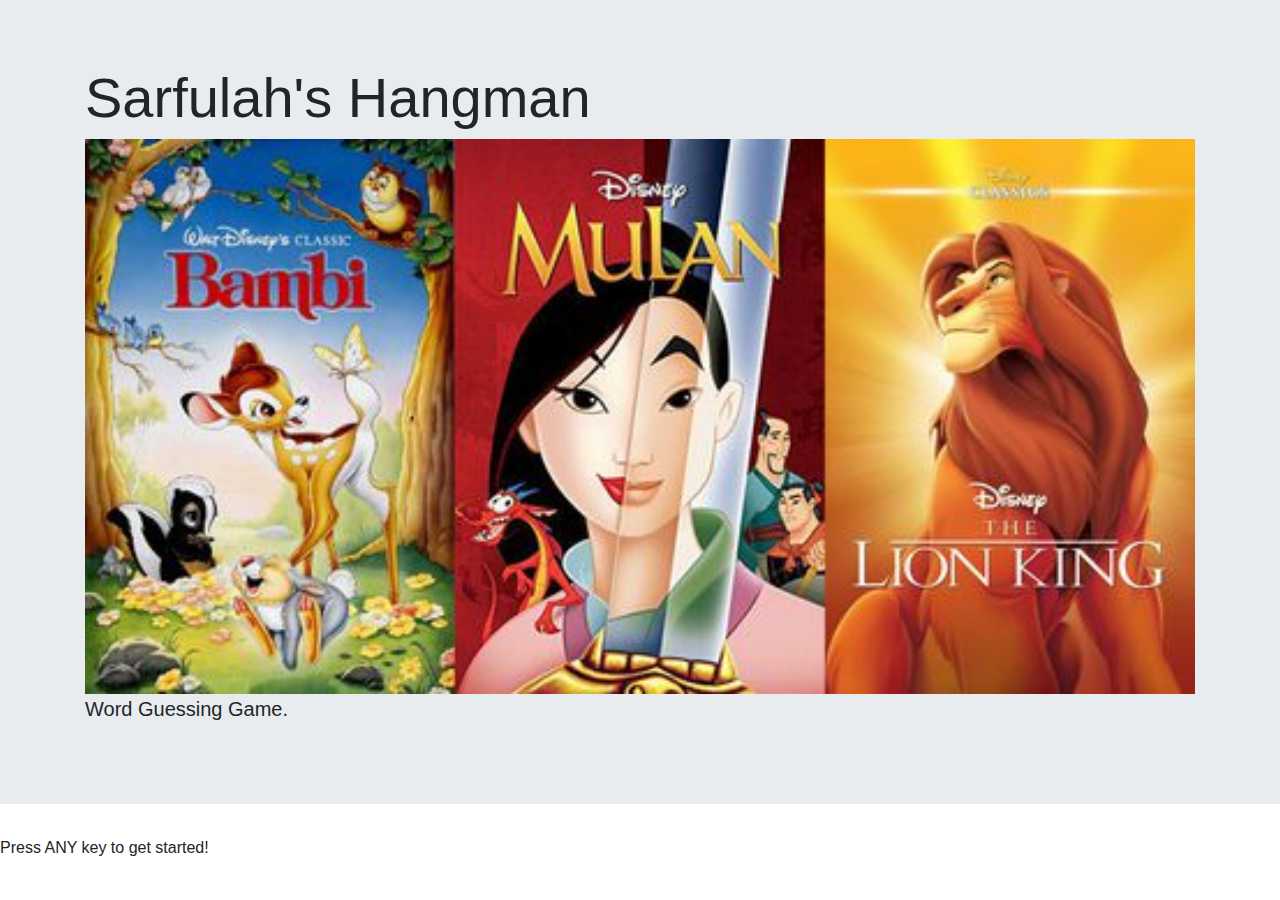
==== index.html @ 8d91701a "made sure functions are working correctly" ====
<!DOCTYPE html>
<html lang="en">

<head>
    <meta charset="UTF-8">
    <meta name="viewport" content="width=device-width, initial-scale=1.0">
    <meta http-equiv="X-UA-Compatible" content="ie=edge">
    <title>Word Guess Game</title>
    <link rel="stylesheet" type="text/css" href="./assets/css/reset.css">
    <link rel="stylesheet" href="https://stackpath.bootstrapcdn.com/bootstrap/4.3.1/css/bootstrap.min.css"
        integrity="sha384-ggOyR0iXCbMQv3Xipma34MD+dH/1fQ784/j6cY/iJTQUOhcWr7x9JvoRxT2MZw1T" crossorigin="anonymous">
    <link rel="stylesheet" type="text/css" href="./assets/css/style.css">

</head>

<body>
    <div class="jumbotron jumbotron-fluid">
        <div class="container">
            <h1 class="display-4">Sarfulah's Hangman</h1>
            <img src="./assets/images/disney-movies.jpg">
            <p class="lead">Word Guessing Game.</p>
        </div>
    </div>
    <div>
        <p id="directions-text">Press ANY key to get started!</p>
        <p id="wins-text"></p>
        <p id="losses-text"></p>
        <p id="userchoice-text"></p>
        <p id="computerchoice-text"></p>
    </div>
    <script type="text/javascript">

        var userText = document.getElementById("userchoice-text");
        console.log(userText);
        var computerChoices = ["matilda", "aladdin", "frozen", "big", "shrek", "annie", "jumanji", "hook", "pinocchio", "cinderella", "bambi"];

        var wins = 0;
        var losses = 0;

        var directionsText = document.getElementById("directions-text");
        var userChoiceText = document.getElementById("userchoice-text");
        var computerChoiceText = document.getElementById("computerchoice-text");
        var winsText = document.getElementById("wins-text");
        var lossesText = document.getElementById("losses-text");

        var computerGuess = computerChoices[Math.floor(Math.random() * computerChoices.length)];
        console.log(computerGuess);

        document.onkeyup = function (event) {
            var userGuess = event.key;
            console.log(userGuess);


            if ((userGuess === "matilda") || (userGuess === "aladdin") || (userGuess === "frozen") || (userGuess === "big") || (userGuess === "shrek") || (userGuess === "annie") || (userGuess === "jumanji") || (userGuess === "hook") || (userGuess === "pinocchio") || (userGuess === "cinderella") || (userGuess === "bambi")) {
                alert("User guess:" + userGuess);
                alert("Computer guess:" + computerGuess)
            }
            if ((userGuess === "matilda" && computerGuess === "matilda") ||
                (userGuess === "aladdin" && computerGuess === "aladdin") ||
                (userGuess === "frozen" && computerGuess === "frozen") || (userGuess === "big" && computerGuess === "big") || (userGuess === "shrek" && computerGuess === "shrek") || (userGuess === "annie" && computerGuess === "annie") || (userGuess === "jumanji" && computerGuess === "jumanji") || (userGuess === "aladdin" && computerGuess === "aladdin") || (userGuess === "hook" && computerGuess === "hook") || (userGuess === "pinocchio" && computerGuess === "pinocchio") || (userGuess === "cinderella" && computerGuess === "cinderella") || (userGuess === "bambi" && computerGuess === "bambi")) {
                wins++;
            } else {
                losses++;
            }

            directionsText.textContent = "";

            userChoiceText.textContent = "You chose:" + userGuess;
            computerChoiceText.textContent = "The computer chose:" + computerGuess;
            winsText.textContent = "wins: " + wins;
            lossesText.textContent = "losses: " + losses;
        }
    



    </script>

</body>

</html>
---- assets/css/style.css ----
img {
    width: 100%;
}
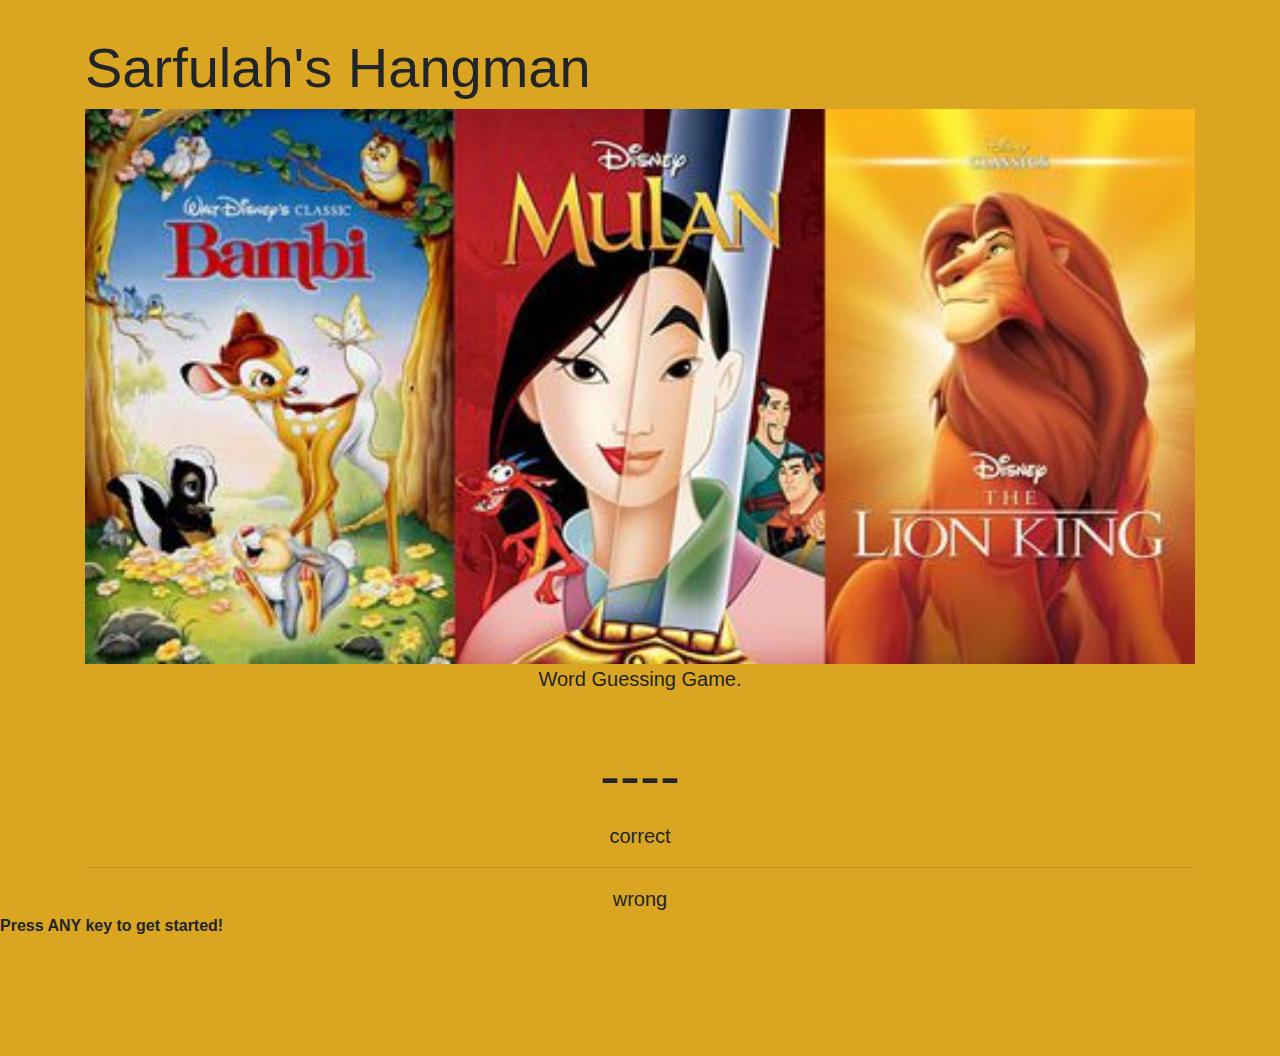
==== commit e23515d6: "adding underscores" ====
--- a/index.html
+++ b/index.html
@@ -14,20 +14,25 @@
 </head>
 
 <body>
-    <div class="jumbotron jumbotron-fluid">
-        <div class="container">
+    <div class="container">
+        <div class="jumbotron jumbotron-fluid">
             <h1 class="display-4">Sarfulah's Hangman</h1>
             <img src="./assets/images/disney-movies.jpg">
-            <p class="lead">Word Guessing Game.</p>
+            <p class="lead text-center">Word Guessing Game.</p>
         </div>
+        <div class="underscore">----</div>
+        <div class="correct">correct</div>
+        <hr>
+        <div class="wrong">wrong</div>
     </div>
     <div>
-        <p id="directions-text">Press ANY key to get started!</p>
+        <strong><p id="directions-text">Press ANY key to get started!</p></strong>
         <p id="wins-text"></p>
         <p id="losses-text"></p>
         <p id="userchoice-text"></p>
         <p id="computerchoice-text"></p>
     </div>
+
     <script type="text/javascript">
 
         var userText = document.getElementById("userchoice-text");
@@ -40,6 +45,7 @@
         var directionsText = document.getElementById("directions-text");
         var userChoiceText = document.getElementById("userchoice-text");
         var computerChoiceText = document.getElementById("computerchoice-text");
+        var underscoreText = document.getElementById("underscore-text");
         var winsText = document.getElementById("wins-text");
         var lossesText = document.getElementById("losses-text");
 
@@ -65,12 +71,13 @@
 
             directionsText.textContent = "";
 
-            userChoiceText.textContent = "You chose:" + userGuess;
-            computerChoiceText.textContent = "The computer chose:" + computerGuess;
-            winsText.textContent = "wins: " + wins;
-            lossesText.textContent = "losses: " + losses;
+            userChoiceText.textContent = "You chose : " + userGuess;
+            // computerChoiceText.textContent = "The computer chose:" + computerGuess;
+            winsText.textContent = "Wins : " + wins;
+            lossesText.textContent = "Losses : " + losses;
+            underscoreText.textContent = "Underscore : " + underscore;
         }
-    
+
 
 
 
@@ -78,4 +85,8 @@
 
 </body>
 
-</html>+</html>
+
+</br>
+</br>
+</br>
--- a/assets/css/style.css
+++ b/assets/css/style.css
@@ -1,3 +1,29 @@
 img {
     width: 100%;
-}+}
+h1 {
+    font-family: 'Lucida Sans', 'Lucida Sans Regular', 'Lucida Grande', 'Lucida Sans Unicode', Geneva, Verdana, sans-serif
+}
+body {
+    background-color:goldenrod;
+}
+.jumbotron-fluid {
+    background-color: goldenrod;
+    margin-top: -30px;
+}
+.underscore {
+    text-align: center;
+    margin: auto;
+    font-size: 60px;
+    margin-top: -75px;
+}
+.correct {
+    text-align: center;
+    margin: auto;
+    font-size: 20px; 
+}
+.wrong {
+    text-align: center;
+    margin: auto;
+    font-size: 20px;
+}
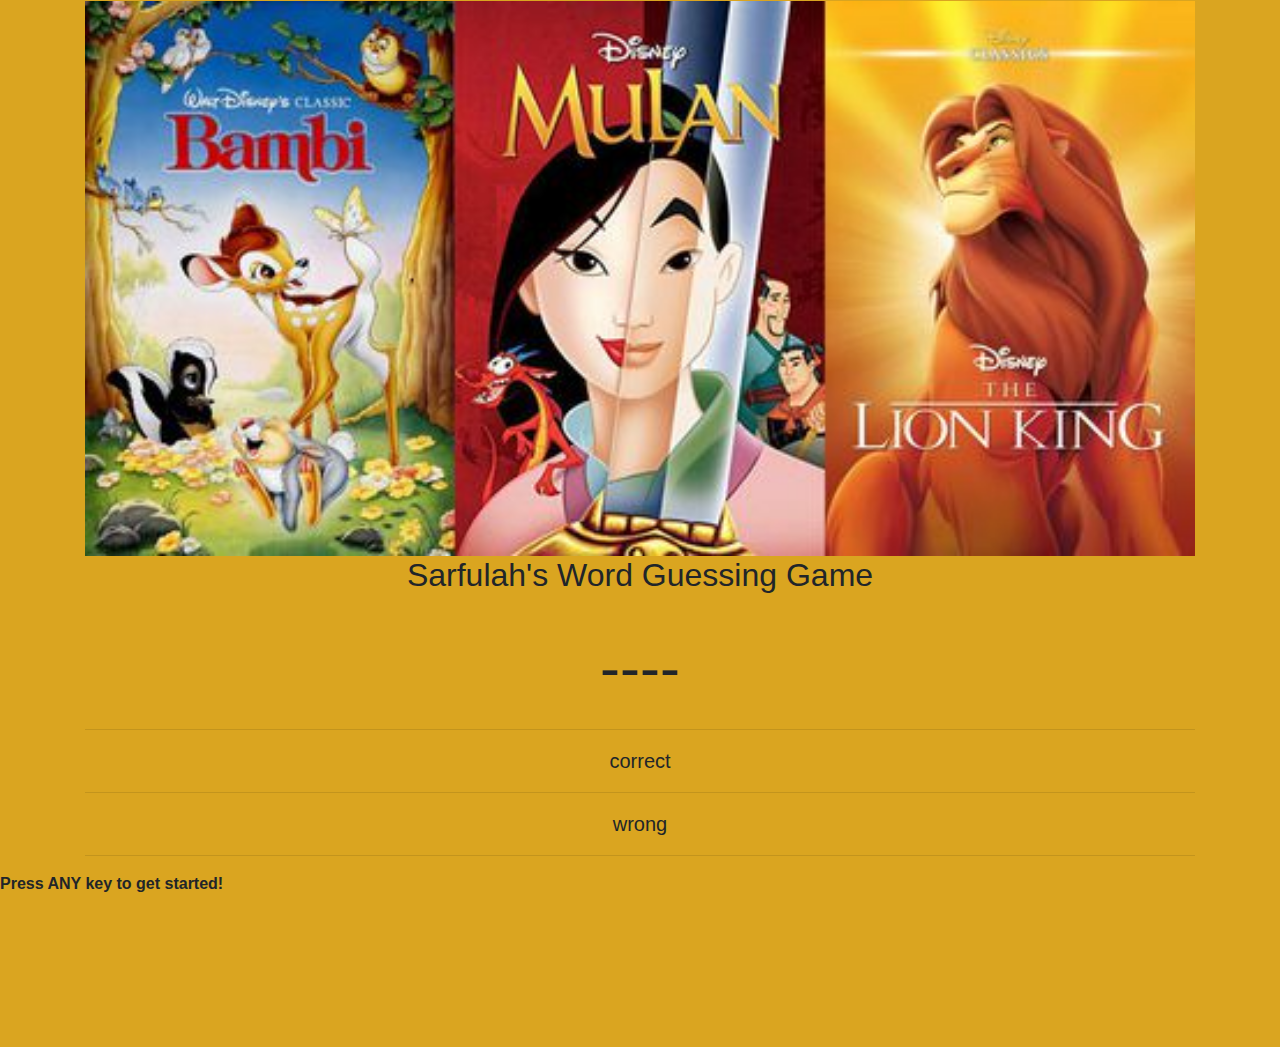
==== commit 5521e372: "working on javascript" ====
--- a/index.html
+++ b/index.html
@@ -16,14 +16,16 @@
 <body>
     <div class="container">
         <div class="jumbotron jumbotron-fluid">
-            <h1 class="display-4">Sarfulah's Hangman</h1>
             <img src="./assets/images/disney-movies.jpg">
-            <p class="lead text-center">Word Guessing Game.</p>
+            <h2 class="text-center">Sarfulah's Word Guessing Game</h2>
+            
         </div>
         <div class="underscore">----</div>
+        <hr>
         <div class="correct">correct</div>
         <hr>
         <div class="wrong">wrong</div>
+        <hr>
     </div>
     <div>
         <strong><p id="directions-text">Press ANY key to get started!</p></strong>
@@ -36,7 +38,6 @@
     <script type="text/javascript">
 
         var userText = document.getElementById("userchoice-text");
-        console.log(userText);
         var computerChoices = ["matilda", "aladdin", "frozen", "big", "shrek", "annie", "jumanji", "hook", "pinocchio", "cinderella", "bambi"];
 
         var wins = 0;
@@ -57,6 +58,10 @@
             console.log(userGuess);
 
 
+
+
+
+
             if ((userGuess === "matilda") || (userGuess === "aladdin") || (userGuess === "frozen") || (userGuess === "big") || (userGuess === "shrek") || (userGuess === "annie") || (userGuess === "jumanji") || (userGuess === "hook") || (userGuess === "pinocchio") || (userGuess === "cinderella") || (userGuess === "bambi")) {
                 alert("User guess:" + userGuess);
                 alert("Computer guess:" + computerGuess)
@@ -75,7 +80,7 @@
             // computerChoiceText.textContent = "The computer chose:" + computerGuess;
             winsText.textContent = "Wins : " + wins;
             lossesText.textContent = "Losses : " + losses;
-            underscoreText.textContent = "Underscore : " + underscore;
+            // underscoreText.textContent = "Underscore : " + underscore;
         }
 
 
--- a/assets/css/style.css
+++ b/assets/css/style.css
@@ -1,7 +1,7 @@
 img {
     width: 100%;
 }
-h1 {
+h2 {
     font-family: 'Lucida Sans', 'Lucida Sans Regular', 'Lucida Grande', 'Lucida Sans Unicode', Geneva, Verdana, sans-serif
 }
 body {
@@ -9,7 +9,7 @@
 }
 .jumbotron-fluid {
     background-color: goldenrod;
-    margin-top: -30px;
+    margin-top: -63px;
 }
 .underscore {
     text-align: center;
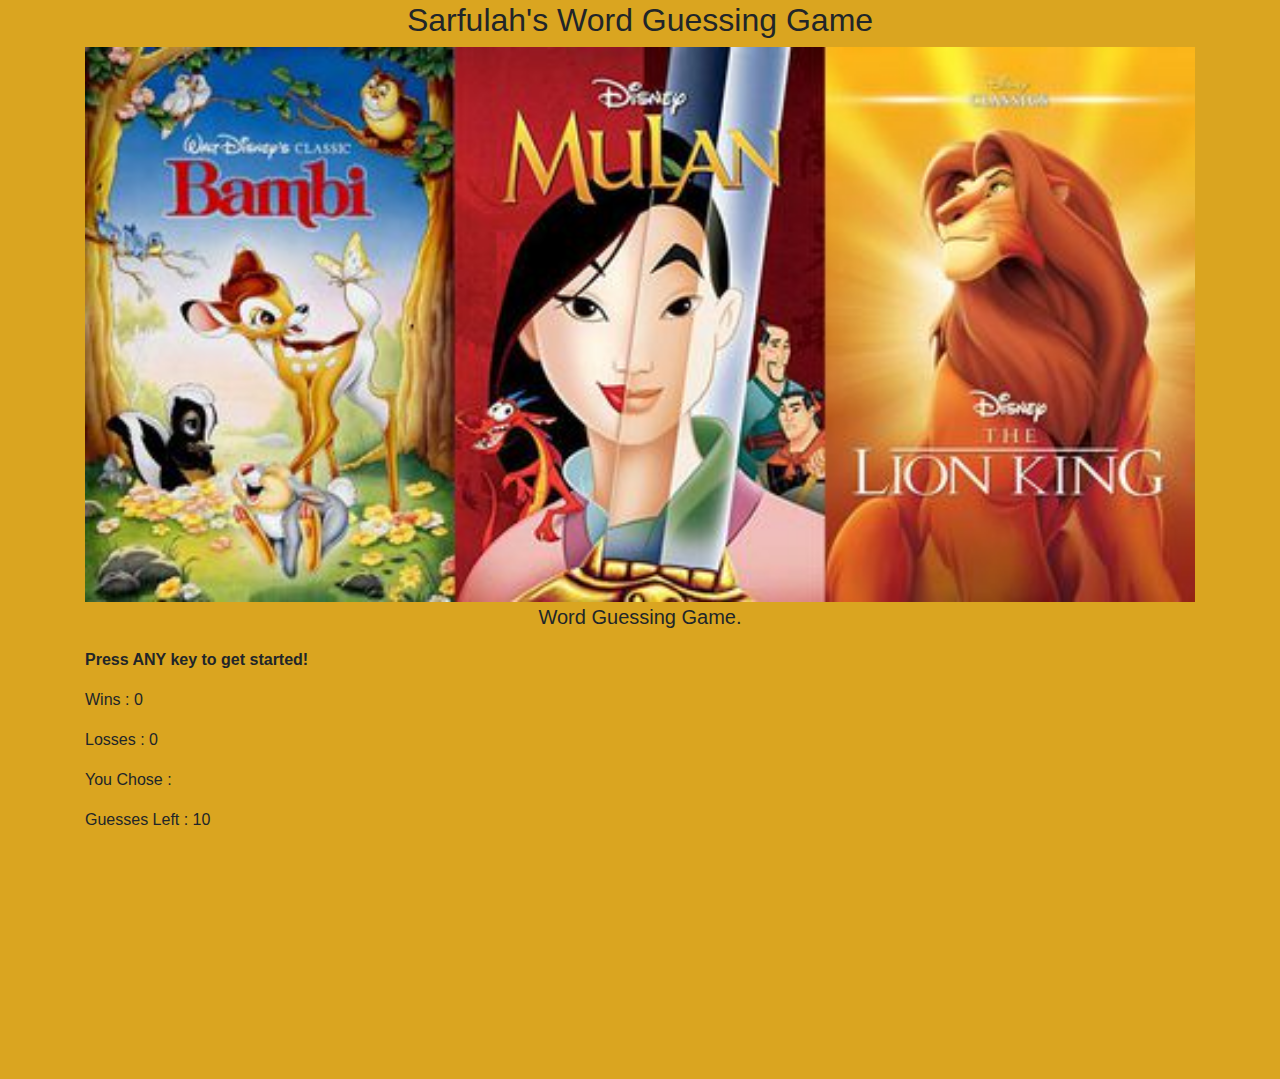
==== commit 76749b47: "can't figure my way back, no functions are working" ====
--- a/index.html
+++ b/index.html
@@ -14,54 +14,60 @@
 </head>
 
 <body>
+
     <div class="container">
         <div class="jumbotron jumbotron-fluid">
+            <h2 class="text-center">Sarfulah's Word Guessing Game</h2>
             <img src="./assets/images/disney-movies.jpg">
-            <h2 class="text-center">Sarfulah's Word Guessing Game</h2>
-            
+            <p class="lead text-center">Word Guessing Game.</p>
+
+            <div>
+                <strong>
+                    <p id="directions-text">Press ANY key to get started!</p>
+                </strong>
+                <p id="wins-text">Wins : 0<span id="wins-text"></span></p>
+                <p id="losses-text">Losses : 0<span id="losses-text"></span></p>
+                <p id="userchoice-text">You Chose : <span id="userchoice-text"></span></p>
+                <p id="guessesLeft">Guesses Left : <span id="guessesLeft">10</span></p>
+                <p id="computerChoices-text"></p>
+                <!-- <strong><p id="underScore text-center">-----</p></strong> -->
+            </div>
+
         </div>
-        <div class="underscore">----</div>
-        <hr>
-        <div class="correct">correct</div>
-        <hr>
-        <div class="wrong">wrong</div>
-        <hr>
-    </div>
-    <div>
-        <strong><p id="directions-text">Press ANY key to get started!</p></strong>
-        <p id="wins-text"></p>
-        <p id="losses-text"></p>
-        <p id="userchoice-text"></p>
-        <p id="computerchoice-text"></p>
     </div>
 
-    <script type="text/javascript">
+    <script src="assets/javascript/games.js">
 
         var userText = document.getElementById("userchoice-text");
+        console.log(userText);
+        var lossesText = document.getElementById("losses-text");
+
         var computerChoices = ["matilda", "aladdin", "frozen", "big", "shrek", "annie", "jumanji", "hook", "pinocchio", "cinderella", "bambi"];
 
         var wins = 0;
         var losses = 0;
-
-        var directionsText = document.getElementById("directions-text");
+        var wrong = [];
+        var guessesLeft = [];
+        var randWord;
+        var directionsText = document.getElementById("direction-text");
         var userChoiceText = document.getElementById("userchoice-text");
-        var computerChoiceText = document.getElementById("computerchoice-text");
-        var underscoreText = document.getElementById("underscore-text");
-        var winsText = document.getElementById("wins-text");
-        var lossesText = document.getElementById("losses-text");
-
-        var computerGuess = computerChoices[Math.floor(Math.random() * computerChoices.length)];
-        console.log(computerGuess);
+        var computerChoiceText = document.getElementById("computerchoice-text")
+        var choosenWord = computerChoices[Math.floor(Math.random() * computerChoices.length)];
+        console.log(choosenWord);
+        var underscoreText = document.getElementById("underscore-text")
 
         document.onkeyup = function (event) {
-            var userGuess = event.key;
-            console.log(userGuess);
+            var userText = event.key;
 
-
-
-
-
-
+            var generateUnderscore = () => {
+                for (var i = 0; i < choosenWord.length; i++) {
+                    underScore.push("_");
+                }
+                if(choosenWord[] === userChoiceText) {
+                    underscore[i] = userChoiceText;
+                    console.log(underscore)
+                }
+            }
             if ((userGuess === "matilda") || (userGuess === "aladdin") || (userGuess === "frozen") || (userGuess === "big") || (userGuess === "shrek") || (userGuess === "annie") || (userGuess === "jumanji") || (userGuess === "hook") || (userGuess === "pinocchio") || (userGuess === "cinderella") || (userGuess === "bambi")) {
                 alert("User guess:" + userGuess);
                 alert("Computer guess:" + computerGuess)
@@ -71,27 +77,26 @@
                 (userGuess === "frozen" && computerGuess === "frozen") || (userGuess === "big" && computerGuess === "big") || (userGuess === "shrek" && computerGuess === "shrek") || (userGuess === "annie" && computerGuess === "annie") || (userGuess === "jumanji" && computerGuess === "jumanji") || (userGuess === "aladdin" && computerGuess === "aladdin") || (userGuess === "hook" && computerGuess === "hook") || (userGuess === "pinocchio" && computerGuess === "pinocchio") || (userGuess === "cinderella" && computerGuess === "cinderella") || (userGuess === "bambi" && computerGuess === "bambi")) {
                 wins++;
             } else {
-                losses++;
+                wrong.push(userChoiceText);
+                guessesLeft--;
+                console.log(guessesLeft);
             }
 
             directionsText.textContent = "";
 
             userChoiceText.textContent = "You chose : " + userGuess;
-            // computerChoiceText.textContent = "The computer chose:" + computerGuess;
+            computerChoiceText.textContent = "The computer chose:" + computerGuess;
             winsText.textContent = "Wins : " + wins;
             lossesText.textContent = "Losses : " + losses;
-            // underscoreText.textContent = "Underscore : " + underscore;
+            underscoreText.textContent = "Underscore : " + underscore;
         }
-
-
-
-
     </script>
 
-</body>
+    <body>
+
 
 </html>
 
 </br>
 </br>
-</br>
+</br>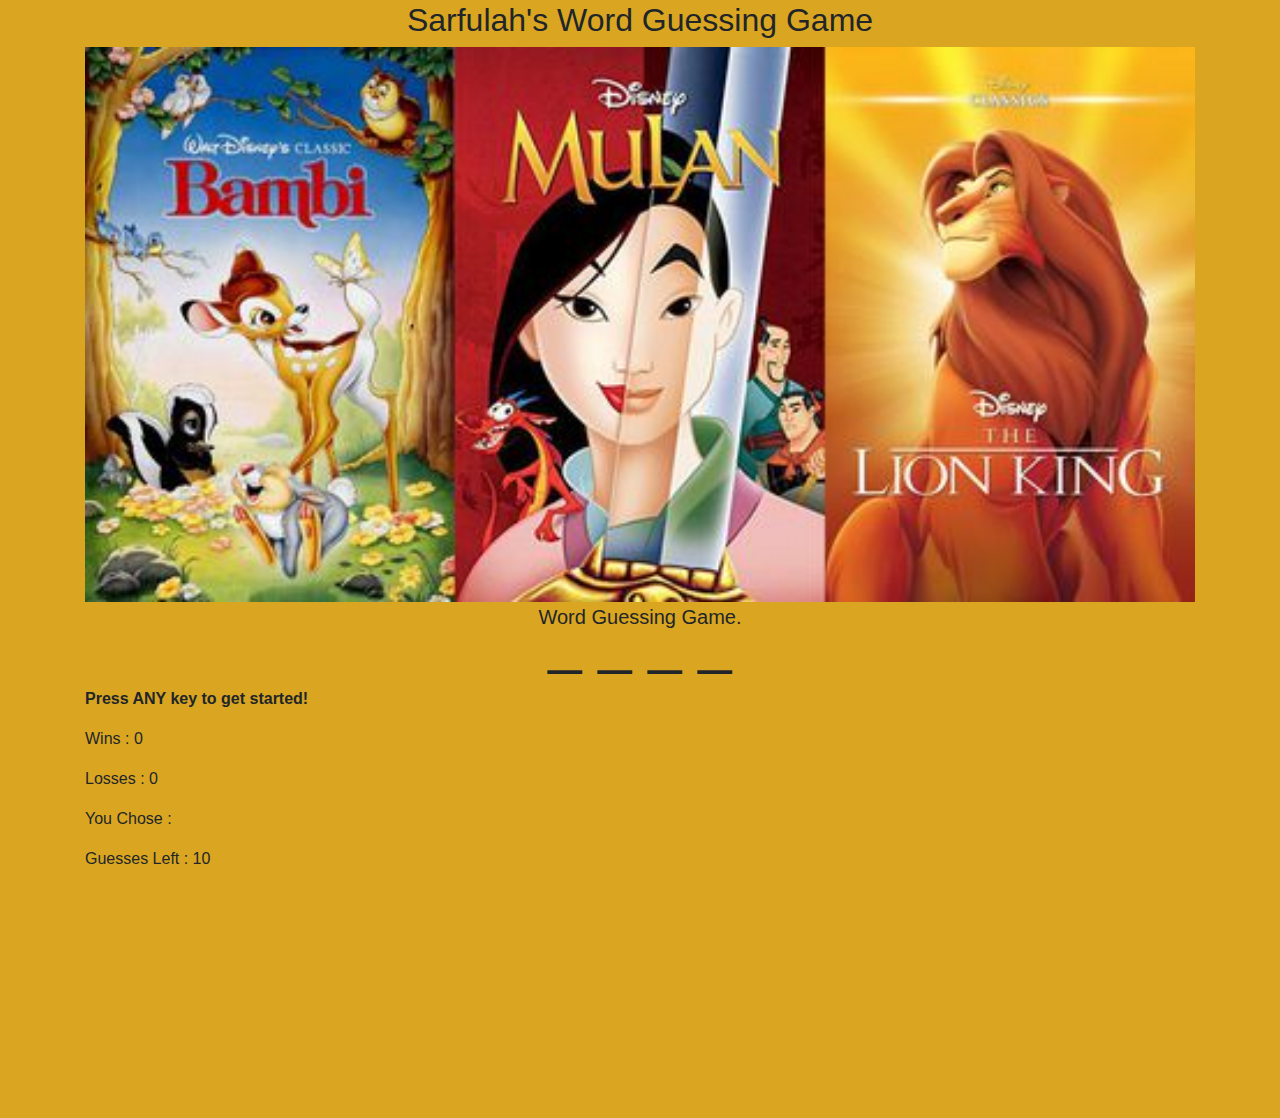
==== commit 621f4240: "worked out the errors" ====
--- a/index.html
+++ b/index.html
@@ -20,7 +20,8 @@
             <h2 class="text-center">Sarfulah's Word Guessing Game</h2>
             <img src="./assets/images/disney-movies.jpg">
             <p class="lead text-center">Word Guessing Game.</p>
-
+            </br>
+            <div class="underscore">_ _ _ _</div>
             <div>
                 <strong>
                     <p id="directions-text">Press ANY key to get started!</p>
@@ -29,67 +30,18 @@
                 <p id="losses-text">Losses : 0<span id="losses-text"></span></p>
                 <p id="userchoice-text">You Chose : <span id="userchoice-text"></span></p>
                 <p id="guessesLeft">Guesses Left : <span id="guessesLeft">10</span></p>
-                <p id="computerChoices-text"></p>
-                <!-- <strong><p id="underScore text-center">-----</p></strong> -->
+                <p id="computerchoice-text"></p>
+                <strong>
+                    <p id="underscore-text" class="text-center"></p>
+                </strong>
             </div>
 
         </div>
     </div>
 
-    <script src="assets/javascript/games.js">
+    <script src="./assets/javascript/games.js">
 
-        var userText = document.getElementById("userchoice-text");
-        console.log(userText);
-        var lossesText = document.getElementById("losses-text");
-
-        var computerChoices = ["matilda", "aladdin", "frozen", "big", "shrek", "annie", "jumanji", "hook", "pinocchio", "cinderella", "bambi"];
-
-        var wins = 0;
-        var losses = 0;
-        var wrong = [];
-        var guessesLeft = [];
-        var randWord;
-        var directionsText = document.getElementById("direction-text");
-        var userChoiceText = document.getElementById("userchoice-text");
-        var computerChoiceText = document.getElementById("computerchoice-text")
-        var choosenWord = computerChoices[Math.floor(Math.random() * computerChoices.length)];
-        console.log(choosenWord);
-        var underscoreText = document.getElementById("underscore-text")
-
-        document.onkeyup = function (event) {
-            var userText = event.key;
-
-            var generateUnderscore = () => {
-                for (var i = 0; i < choosenWord.length; i++) {
-                    underScore.push("_");
-                }
-                if(choosenWord[] === userChoiceText) {
-                    underscore[i] = userChoiceText;
-                    console.log(underscore)
-                }
-            }
-            if ((userGuess === "matilda") || (userGuess === "aladdin") || (userGuess === "frozen") || (userGuess === "big") || (userGuess === "shrek") || (userGuess === "annie") || (userGuess === "jumanji") || (userGuess === "hook") || (userGuess === "pinocchio") || (userGuess === "cinderella") || (userGuess === "bambi")) {
-                alert("User guess:" + userGuess);
-                alert("Computer guess:" + computerGuess)
-            }
-            if ((userGuess === "matilda" && computerGuess === "matilda") ||
-                (userGuess === "aladdin" && computerGuess === "aladdin") ||
-                (userGuess === "frozen" && computerGuess === "frozen") || (userGuess === "big" && computerGuess === "big") || (userGuess === "shrek" && computerGuess === "shrek") || (userGuess === "annie" && computerGuess === "annie") || (userGuess === "jumanji" && computerGuess === "jumanji") || (userGuess === "aladdin" && computerGuess === "aladdin") || (userGuess === "hook" && computerGuess === "hook") || (userGuess === "pinocchio" && computerGuess === "pinocchio") || (userGuess === "cinderella" && computerGuess === "cinderella") || (userGuess === "bambi" && computerGuess === "bambi")) {
-                wins++;
-            } else {
-                wrong.push(userChoiceText);
-                guessesLeft--;
-                console.log(guessesLeft);
-            }
-
-            directionsText.textContent = "";
-
-            userChoiceText.textContent = "You chose : " + userGuess;
-            computerChoiceText.textContent = "The computer chose:" + computerGuess;
-            winsText.textContent = "Wins : " + wins;
-            lossesText.textContent = "Losses : " + losses;
-            underscoreText.textContent = "Underscore : " + underscore;
-        }
+        
     </script>
 
     <body>
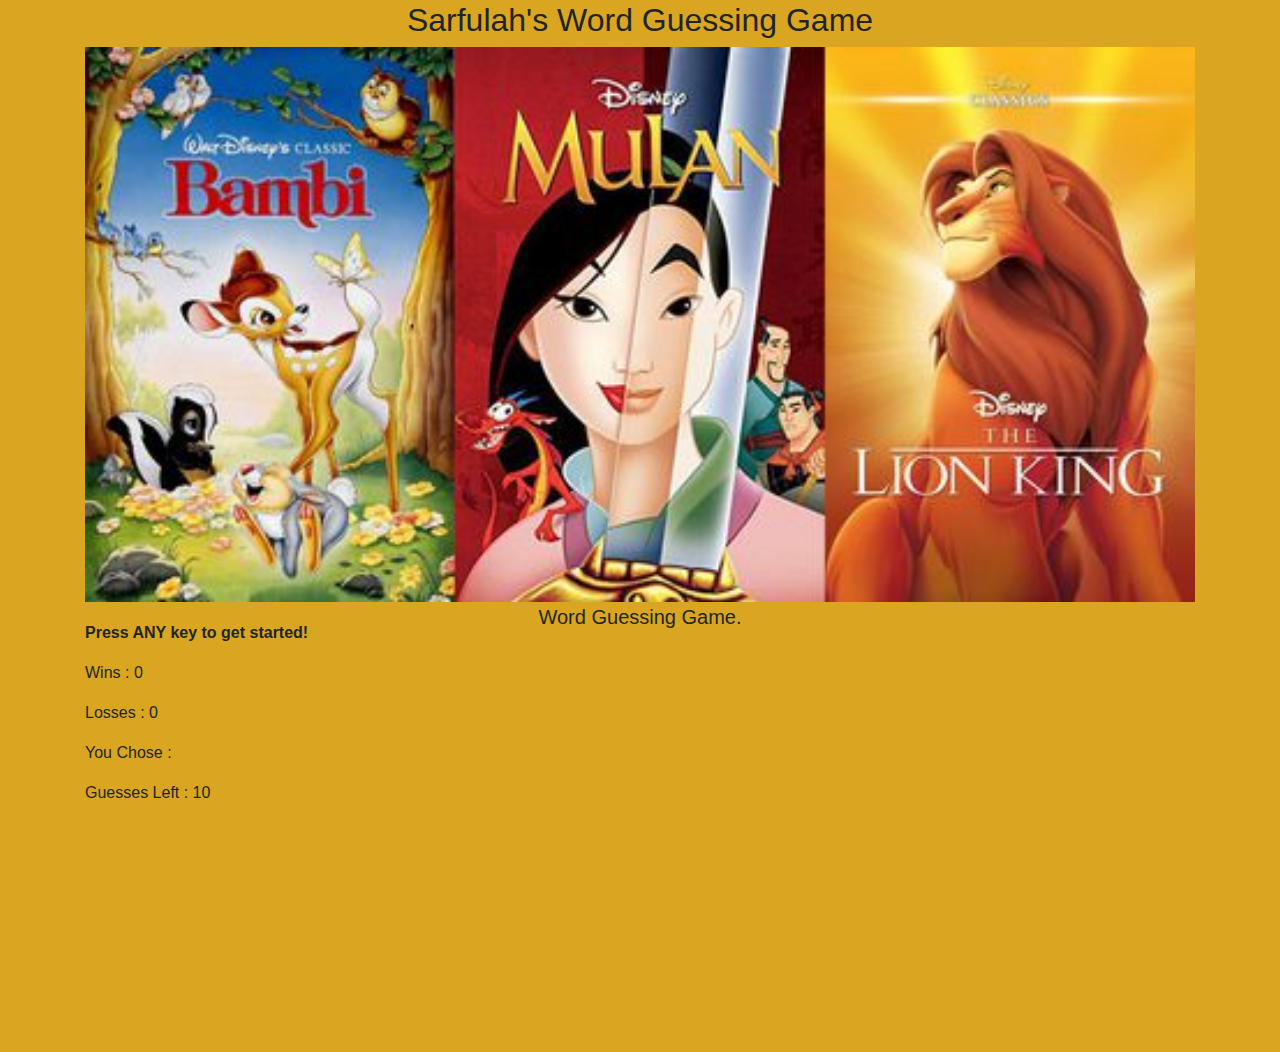
==== commit 3ad6a71e: "made sure functions work" ====
--- a/index.html
+++ b/index.html
@@ -20,9 +20,10 @@
             <h2 class="text-center">Sarfulah's Word Guessing Game</h2>
             <img src="./assets/images/disney-movies.jpg">
             <p class="lead text-center">Word Guessing Game.</p>
-            </br>
-            <div class="underscore">_ _ _ _</div>
+            <br>
+            <div class="underscore"></div>
             <div>
+            <br>
                 <strong>
                     <p id="directions-text">Press ANY key to get started!</p>
                 </strong>
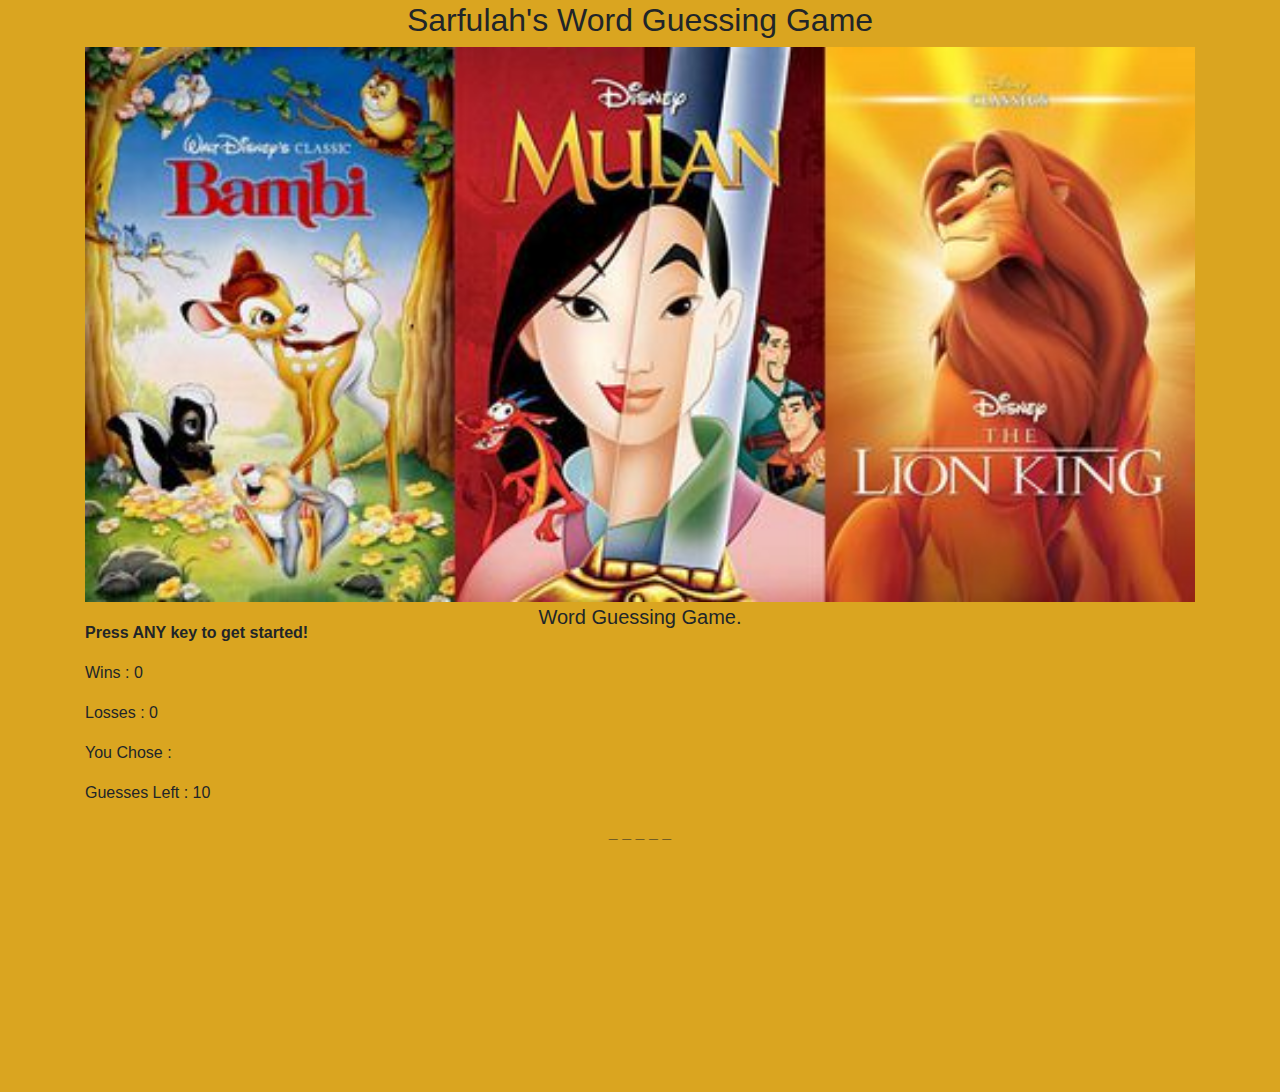
==== commit d8380970: "cleaned up the code, functions beginning to work." ====
--- a/index.html
+++ b/index.html
@@ -27,10 +27,10 @@
                 <strong>
                     <p id="directions-text">Press ANY key to get started!</p>
                 </strong>
-                <p id="wins-text">Wins : 0<span id="wins-text"></span></p>
-                <p id="losses-text">Losses : 0<span id="losses-text"></span></p>
-                <p id="userchoice-text">You Chose : <span id="userchoice-text"></span></p>
-                <p id="guessesLeft">Guesses Left : <span id="guessesLeft">10</span></p>
+                <p>Wins : <span id="wins-text">0</span></p>
+                <p>Losses : <span id="losses-text">0</span></p>
+                <p>You Chose : <span id="userchoice-text"></span></p>
+                <p>Guesses Left : <span id="guessesLeft">10</span></p>
                 <p id="computerchoice-text"></p>
                 <strong>
                     <p id="underscore-text" class="text-center"></p>
